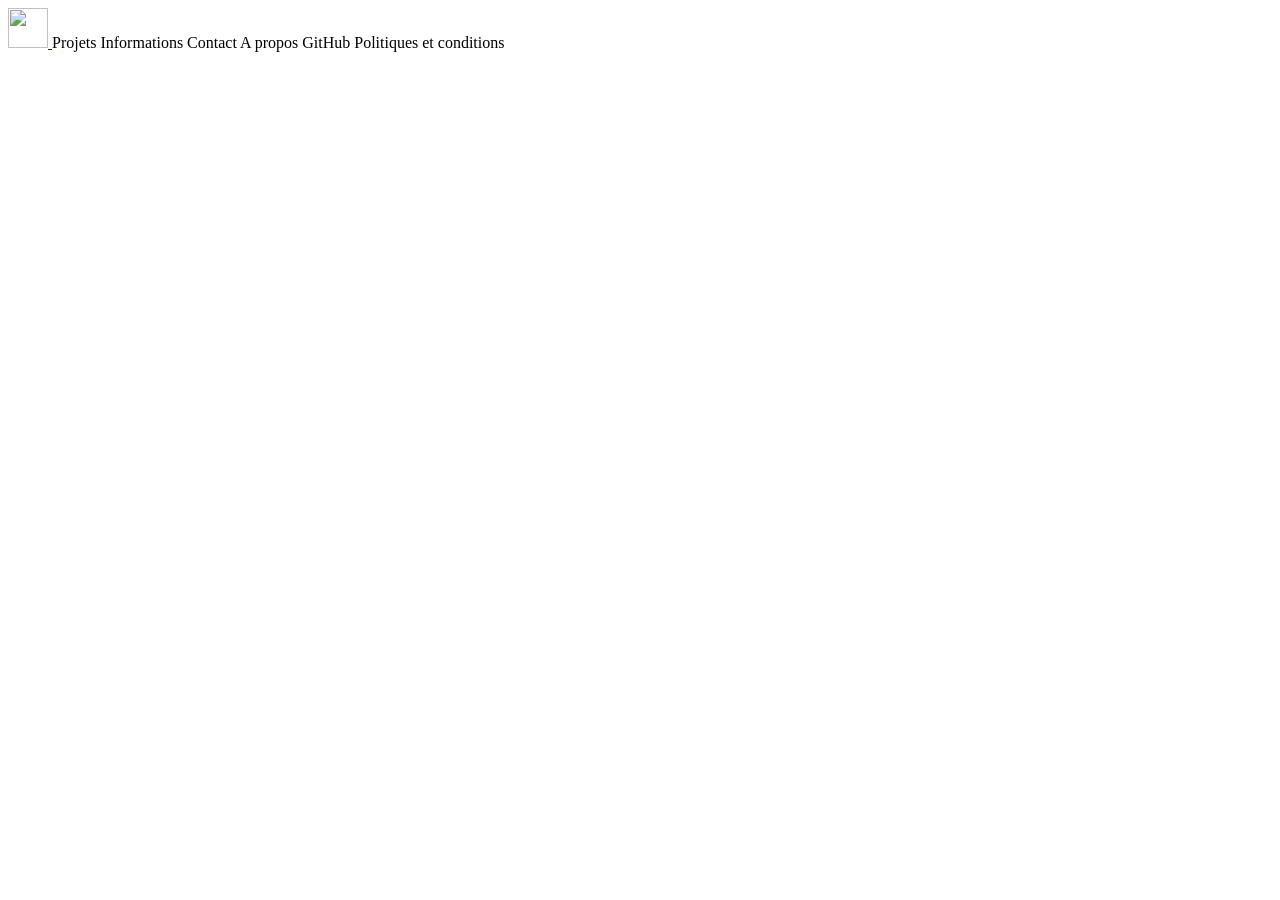
==== about/index.html @ 9473e8e4 "master" ====
<!DOCTYPE html>
<html lang="fr">

<head>
    <title>Metablue.io</title>
    <meta charset="UTF-8">
    <meta name="description" content="Portfolio de Metablue ! Découvrez ces projets !">
    <link rel="icon" href="./icon.png" type="image/x-icon">
    <link rel="stylesheet" href="./stylemain.css">
    <link rel="script" href="./scriptmain.js">
</head>

<body>
    <div>
        <a href="./index.html" class="icon">
            <img src="icon.png" width="40px" height="40px">
        </a>
        <span class="entete">Projets</span>
        <span class="entete">Informations</span>
        <span class="entete">Contact</span>
        <span class="entete">A propos</span>
        <span class="entete">GitHub</span>
        <span class="entete">Politiques et conditions</span>
    </div>
</body>

</html>
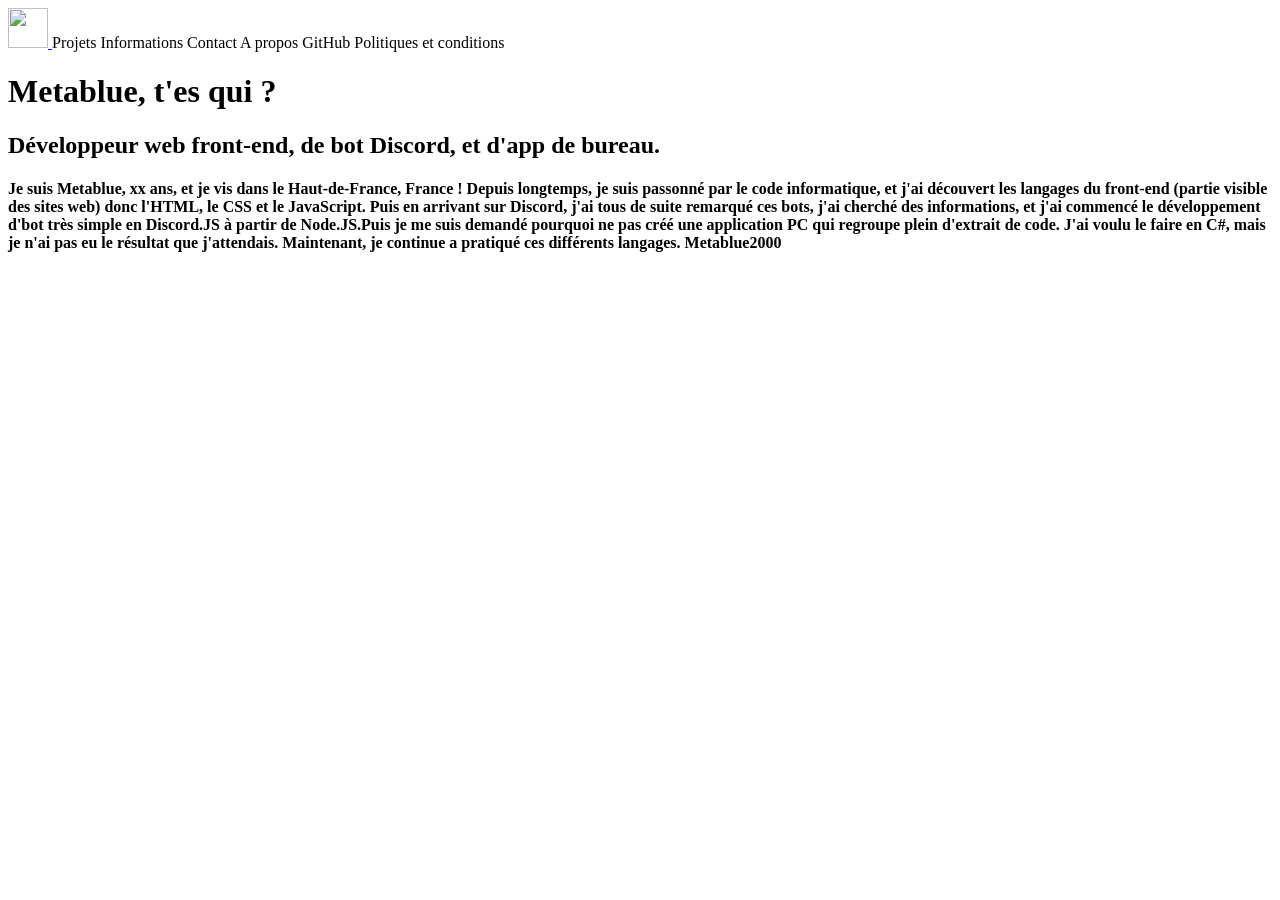
==== commit 65e50a29: "master" ====
--- a/about/index.html
+++ b/about/index.html
@@ -4,7 +4,9 @@
 <head>
     <title>Metablue.io</title>
     <meta charset="UTF-8">
-    <meta name="description" content="Portfolio de Metablue ! Découvrez ces projets !">
+    <meta proprety="og:description" content="Portfolio de Metablue ! Découvrez ces projets !">
+    <meta property="og:image" content="./banniere.png">
+    <meta property="og:title" content="Metablue.io, info, docs, et autres">
     <link rel="icon" href="./icon.png" type="image/x-icon">
     <link rel="stylesheet" href="./stylemain.css">
     <link rel="script" href="./scriptmain.js">
@@ -22,6 +24,14 @@
         <span class="entete">GitHub</span>
         <span class="entete">Politiques et conditions</span>
     </div>
+    <div>
+        <h1>Metablue, t'es qui ?</h1>
+        <h2>Développeur web front-end, de bot Discord, et d'app de bureau.</h2>
+        <h4>Je suis Metablue, xx ans, et je vis dans le Haut-de-France, France ! Depuis longtemps, je suis passonné par le code informatique, et j'ai découvert les langages du front-end (partie visible des sites web) donc l'HTML, le CSS et le JavaScript. Puis en arrivant sur Discord, j'ai tous de suite remarqué ces bots, j'ai cherché des informations, et j'ai commencé le développement d'bot très simple en Discord.JS à partir de Node.JS.Puis je me suis demandé pourquoi ne pas créé une application PC qui regroupe plein d'extrait de code. J'ai voulu le faire en C#, mais je n'ai pas eu le résultat que j'attendais. Maintenant, je continue a pratiqué ces différents langages.
+        
+        Metablue2000
+        </h4>
+    </div>
 </body>
 
 </html>
